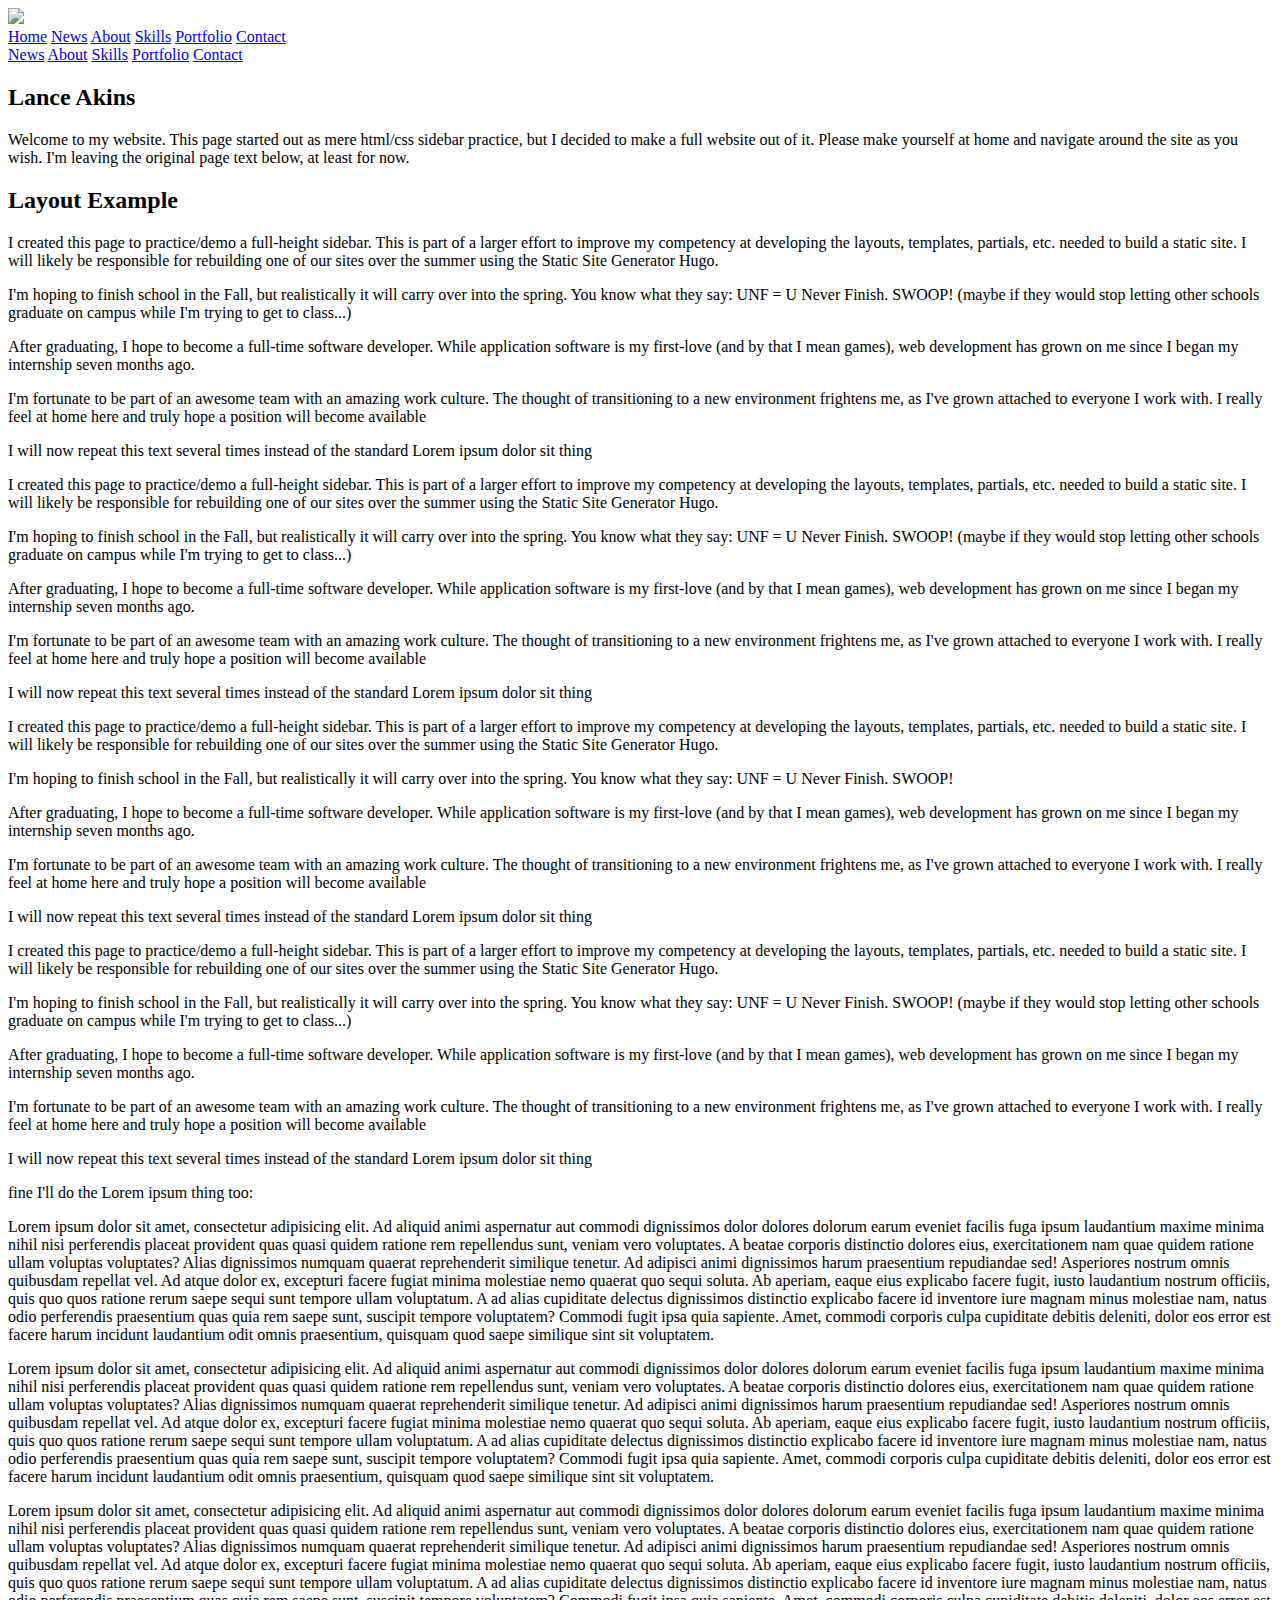
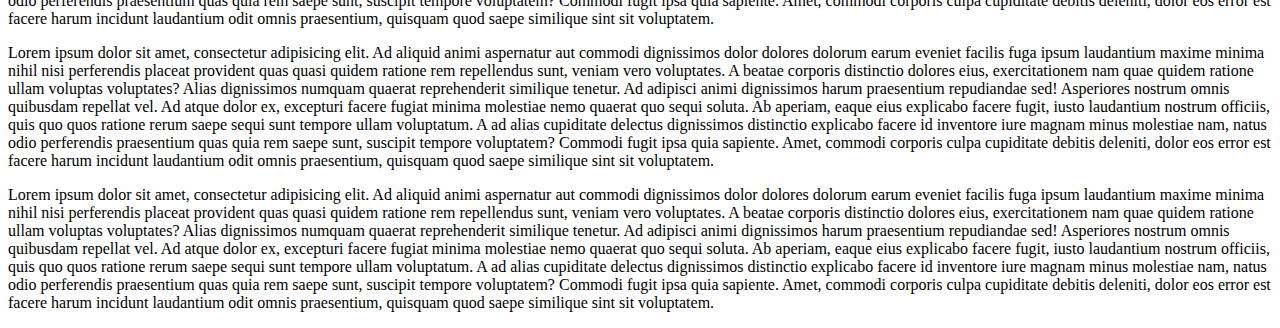
==== layouts/index.html @ f9a26187 "changed some wording" ====
<!DOCTYPE html>
<html>
<head>
<!-- <meta name="viewport" content="width=device-width, initial-scale=1"> -->
<!-- <link rel="stylesheet" href="https://www.w3schools.com/w3css/4/w3.css"> -->
 <link rel = "stylesheet"
   type = "text/css"
   href = "style.css" />
</head>
<body>

<!--logo-->
<div class ="logo">
<a href="index.html">
	<img src="logo.jpg"/>
</a>
</div>


<!--Top navigation-->
<div class="topnav">
	<a class="active" href="index.html">Home</a>
	<a href="news.html">News</a>	
	<a href="about.html">About</a>
	<a href="skills.html">Skills</a>
	<a href="portfolio.html">Portfolio</a>
	<a href="contact.html">Contact</a>
</div>

<!--Side navigation -->
<div class="sidenav">
	<a href="news.html">News</a>	
	<a href="about.html">About</a>
	<a href="skills.html">Skills</a>
	<a href="portfolio.html">Portfolio</a>
	<a href="contact.html">Contact</a>
</div>

<!-- Page content -->
<div class="main">
	<h2> Lance Akins </h2>
	<p> Welcome to my website. This page started out as mere html/css sidebar practice, but I decided to make a full website out of it. Please make yourself at home and navigate around the site as you wish. I'm leaving the original page text below, at least for now.
	<h2> Layout Example</h2>
	<p>I created this page to practice/demo a full-height sidebar. This is part of a larger effort to improve my competency at developing the layouts, templates, partials, etc. needed to build a static site. I will likely be responsible for rebuilding one of our sites over the summer using the Static Site Generator Hugo.</p>
	
	<p>I'm hoping to finish school in the Fall, but realistically it will carry over into the spring. You know what they say:  UNF = U Never Finish. SWOOP! (maybe if they would stop letting other schools graduate on campus while I'm trying to get to class...)</p>
	
	<p>After graduating, I hope to become a full-time software developer. While application software is my first-love (and by that I mean games), web development has grown on me since I began my internship seven months ago.<p>
	
	<p>I'm fortunate to be part of an awesome team with an amazing work culture. The thought of transitioning to a new environment frightens me, as I've grown attached to everyone I work with. I really feel at home here and truly hope a position will become available<p>
	
	<p>I will now repeat this text several times instead of the standard Lorem ipsum dolor sit thing<p>
	
	<p>I created this page to practice/demo a full-height sidebar. This is part of a larger effort to improve my competency at developing the layouts, templates, partials, etc. needed to build a static site. I will likely be responsible for rebuilding one of our sites over the summer using the Static Site Generator Hugo.</p>
	
	<p>I'm hoping to finish school in the Fall, but realistically it will carry over into the spring. You know what they say:  UNF = U Never Finish. SWOOP! (maybe if they would stop letting other schools graduate on campus while I'm trying to get to class...)</p>
	
	<p>After graduating, I hope to become a full-time software developer. While application software is my first-love (and by that I mean games), web development has grown on me since I began my internship seven months ago.<p>
	
	<p>I'm fortunate to be part of an awesome team with an amazing work culture. The thought of transitioning to a new environment frightens me, as I've grown attached to everyone I work with. I really feel at home here and truly hope a position will become available<p>
	
	<p>I will now repeat this text several times instead of the standard Lorem ipsum dolor sit thing<p>
	<p>I created this page to practice/demo a full-height sidebar. This is part of a larger effort to improve my competency at developing the layouts, templates, partials, etc. needed to build a static site. I will likely be responsible for rebuilding one of our sites over the summer using the Static Site Generator Hugo.</p>
	
	<p>I'm hoping to finish school in the Fall, but realistically it will carry over into the spring. You know what they say:  UNF = U Never Finish. SWOOP!</p>
	
	<p>After graduating, I hope to become a full-time software developer. While application software is my first-love (and by that I mean games), web development has grown on me since I began my internship seven months ago.<p>
	
	<p>I'm fortunate to be part of an awesome team with an amazing work culture. The thought of transitioning to a new environment frightens me, as I've grown attached to everyone I work with. I really feel at home here and truly hope a position will become available<p>
	
	<p>I will now repeat this text several times instead of the standard Lorem ipsum dolor sit thing<p>
	<p>I created this page to practice/demo a full-height sidebar. This is part of a larger effort to improve my competency at developing the layouts, templates, partials, etc. needed to build a static site. I will likely be responsible for rebuilding one of our sites over the summer using the Static Site Generator Hugo.</p>
	
	<p>I'm hoping to finish school in the Fall, but realistically it will carry over into the spring. You know what they say:  UNF = U Never Finish. SWOOP! (maybe if they would stop letting other schools graduate on campus while I'm trying to get to class...)</p>
	
	<p>After graduating, I hope to become a full-time software developer. While application software is my first-love (and by that I mean games), web development has grown on me since I began my internship seven months ago.<p>
	
	<p>I'm fortunate to be part of an awesome team with an amazing work culture. The thought of transitioning to a new environment frightens me, as I've grown attached to everyone I work with. I really feel at home here and truly hope a position will become available<p>
	
	<p>I will now repeat this text several times instead of the standard Lorem ipsum dolor sit thing<p>
	
	<p>fine I'll do the Lorem ipsum thing too:<p>
	
	<p>Lorem ipsum dolor sit amet, consectetur adipisicing elit. Ad aliquid animi aspernatur aut commodi dignissimos dolor dolores dolorum earum eveniet facilis fuga ipsum laudantium maxime minima nihil nisi perferendis placeat provident quas quasi quidem ratione rem repellendus sunt, veniam vero voluptates. A beatae corporis distinctio dolores eius, exercitationem nam quae quidem ratione ullam voluptas voluptates? Alias dignissimos numquam quaerat reprehenderit similique tenetur. Ad adipisci animi dignissimos harum praesentium repudiandae sed! Asperiores nostrum omnis quibusdam repellat vel. Ad atque dolor ex, excepturi facere fugiat minima molestiae nemo quaerat quo sequi soluta. Ab aperiam, eaque eius explicabo facere fugit, iusto laudantium nostrum officiis, quis quo quos ratione rerum saepe sequi sunt tempore ullam voluptatum. A ad alias cupiditate delectus dignissimos distinctio explicabo facere id inventore iure magnam minus molestiae nam, natus odio perferendis praesentium quas quia rem saepe sunt, suscipit tempore voluptatem? Commodi fugit ipsa quia sapiente. Amet, commodi corporis culpa cupiditate debitis deleniti, dolor eos error est facere harum incidunt laudantium odit omnis praesentium, quisquam quod saepe similique sint sit voluptatem.</p>
	
	<p>Lorem ipsum dolor sit amet, consectetur adipisicing elit. Ad aliquid animi aspernatur aut commodi dignissimos dolor dolores dolorum earum eveniet facilis fuga ipsum laudantium maxime minima nihil nisi perferendis placeat provident quas quasi quidem ratione rem repellendus sunt, veniam vero voluptates. A beatae corporis distinctio dolores eius, exercitationem nam quae quidem ratione ullam voluptas voluptates? Alias dignissimos numquam quaerat reprehenderit similique tenetur. Ad adipisci animi dignissimos harum praesentium repudiandae sed! Asperiores nostrum omnis quibusdam repellat vel. Ad atque dolor ex, excepturi facere fugiat minima molestiae nemo quaerat quo sequi soluta. Ab aperiam, eaque eius explicabo facere fugit, iusto laudantium nostrum officiis, quis quo quos ratione rerum saepe sequi sunt tempore ullam voluptatum. A ad alias cupiditate delectus dignissimos distinctio explicabo facere id inventore iure magnam minus molestiae nam, natus odio perferendis praesentium quas quia rem saepe sunt, suscipit tempore voluptatem? Commodi fugit ipsa quia sapiente. Amet, commodi corporis culpa cupiditate debitis deleniti, dolor eos error est facere harum incidunt laudantium odit omnis praesentium, quisquam quod saepe similique sint sit voluptatem.</p>
	
	<p>Lorem ipsum dolor sit amet, consectetur adipisicing elit. Ad aliquid animi aspernatur aut commodi dignissimos dolor dolores dolorum earum eveniet facilis fuga ipsum laudantium maxime minima nihil nisi perferendis placeat provident quas quasi quidem ratione rem repellendus sunt, veniam vero voluptates. A beatae corporis distinctio dolores eius, exercitationem nam quae quidem ratione ullam voluptas voluptates? Alias dignissimos numquam quaerat reprehenderit similique tenetur. Ad adipisci animi dignissimos harum praesentium repudiandae sed! Asperiores nostrum omnis quibusdam repellat vel. Ad atque dolor ex, excepturi facere fugiat minima molestiae nemo quaerat quo sequi soluta. Ab aperiam, eaque eius explicabo facere fugit, iusto laudantium nostrum officiis, quis quo quos ratione rerum saepe sequi sunt tempore ullam voluptatum. A ad alias cupiditate delectus dignissimos distinctio explicabo facere id inventore iure magnam minus molestiae nam, natus odio perferendis praesentium quas quia rem saepe sunt, suscipit tempore voluptatem? Commodi fugit ipsa quia sapiente. Amet, commodi corporis culpa cupiditate debitis deleniti, dolor eos error est facere harum incidunt laudantium odit omnis praesentium, quisquam quod saepe similique sint sit voluptatem.</p>
	
	<p>Lorem ipsum dolor sit amet, consectetur adipisicing elit. Ad aliquid animi aspernatur aut commodi dignissimos dolor dolores dolorum earum eveniet facilis fuga ipsum laudantium maxime minima nihil nisi perferendis placeat provident quas quasi quidem ratione rem repellendus sunt, veniam vero voluptates. A beatae corporis distinctio dolores eius, exercitationem nam quae quidem ratione ullam voluptas voluptates? Alias dignissimos numquam quaerat reprehenderit similique tenetur. Ad adipisci animi dignissimos harum praesentium repudiandae sed! Asperiores nostrum omnis quibusdam repellat vel. Ad atque dolor ex, excepturi facere fugiat minima molestiae nemo quaerat quo sequi soluta. Ab aperiam, eaque eius explicabo facere fugit, iusto laudantium nostrum officiis, quis quo quos ratione rerum saepe sequi sunt tempore ullam voluptatum. A ad alias cupiditate delectus dignissimos distinctio explicabo facere id inventore iure magnam minus molestiae nam, natus odio perferendis praesentium quas quia rem saepe sunt, suscipit tempore voluptatem? Commodi fugit ipsa quia sapiente. Amet, commodi corporis culpa cupiditate debitis deleniti, dolor eos error est facere harum incidunt laudantium odit omnis praesentium, quisquam quod saepe similique sint sit voluptatem.</p>
	
	<p>Lorem ipsum dolor sit amet, consectetur adipisicing elit. Ad aliquid animi aspernatur aut commodi dignissimos dolor dolores dolorum earum eveniet facilis fuga ipsum laudantium maxime minima nihil nisi perferendis placeat provident quas quasi quidem ratione rem repellendus sunt, veniam vero voluptates. A beatae corporis distinctio dolores eius, exercitationem nam quae quidem ratione ullam voluptas voluptates? Alias dignissimos numquam quaerat reprehenderit similique tenetur. Ad adipisci animi dignissimos harum praesentium repudiandae sed! Asperiores nostrum omnis quibusdam repellat vel. Ad atque dolor ex, excepturi facere fugiat minima molestiae nemo quaerat quo sequi soluta. Ab aperiam, eaque eius explicabo facere fugit, iusto laudantium nostrum officiis, quis quo quos ratione rerum saepe sequi sunt tempore ullam voluptatum. A ad alias cupiditate delectus dignissimos distinctio explicabo facere id inventore iure magnam minus molestiae nam, natus odio perferendis praesentium quas quia rem saepe sunt, suscipit tempore voluptatem? Commodi fugit ipsa quia sapiente. Amet, commodi corporis culpa cupiditate debitis deleniti, dolor eos error est facere harum incidunt laudantium odit omnis praesentium, quisquam quod saepe similique sint sit voluptatem.</p>
	
	
</body>
</html>
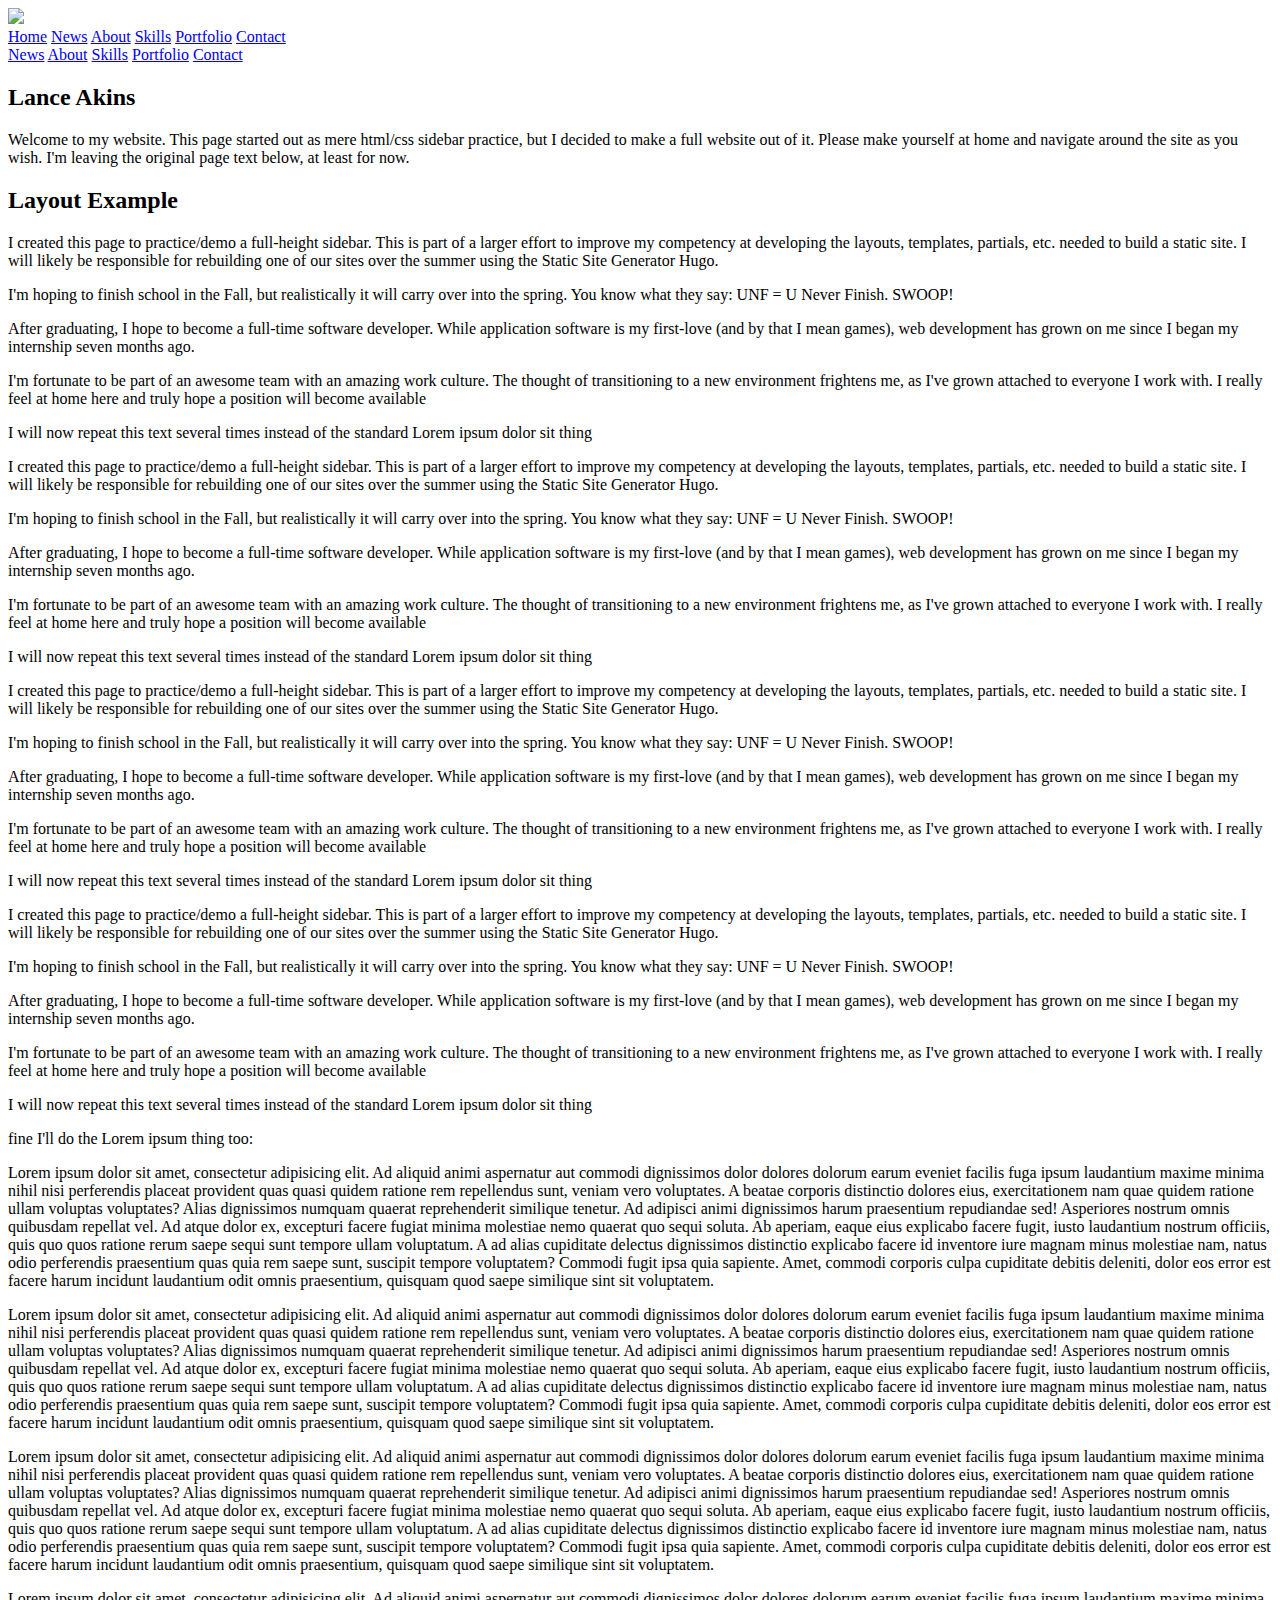
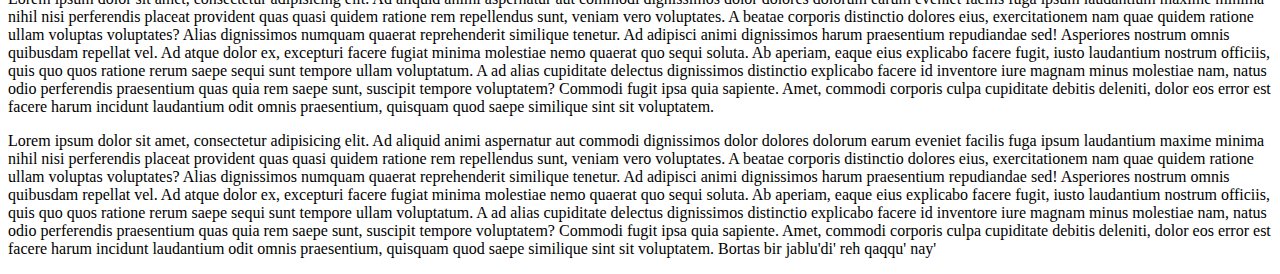
==== commit d806cf0f: "changed more wording" ====
--- a/layouts/index.html
+++ b/layouts/index.html
@@ -43,7 +43,7 @@
 	<h2> Layout Example</h2>
 	<p>I created this page to practice/demo a full-height sidebar. This is part of a larger effort to improve my competency at developing the layouts, templates, partials, etc. needed to build a static site. I will likely be responsible for rebuilding one of our sites over the summer using the Static Site Generator Hugo.</p>
 	
-	<p>I'm hoping to finish school in the Fall, but realistically it will carry over into the spring. You know what they say:  UNF = U Never Finish. SWOOP! (maybe if they would stop letting other schools graduate on campus while I'm trying to get to class...)</p>
+	<p>I'm hoping to finish school in the Fall, but realistically it will carry over into the spring. You know what they say:  UNF = U Never Finish. SWOOP!</p>
 	
 	<p>After graduating, I hope to become a full-time software developer. While application software is my first-love (and by that I mean games), web development has grown on me since I began my internship seven months ago.<p>
 	
@@ -53,7 +53,7 @@
 	
 	<p>I created this page to practice/demo a full-height sidebar. This is part of a larger effort to improve my competency at developing the layouts, templates, partials, etc. needed to build a static site. I will likely be responsible for rebuilding one of our sites over the summer using the Static Site Generator Hugo.</p>
 	
-	<p>I'm hoping to finish school in the Fall, but realistically it will carry over into the spring. You know what they say:  UNF = U Never Finish. SWOOP! (maybe if they would stop letting other schools graduate on campus while I'm trying to get to class...)</p>
+	<p>I'm hoping to finish school in the Fall, but realistically it will carry over into the spring. You know what they say:  UNF = U Never Finish. SWOOP!</p>
 	
 	<p>After graduating, I hope to become a full-time software developer. While application software is my first-love (and by that I mean games), web development has grown on me since I began my internship seven months ago.<p>
 	
@@ -71,7 +71,7 @@
 	<p>I will now repeat this text several times instead of the standard Lorem ipsum dolor sit thing<p>
 	<p>I created this page to practice/demo a full-height sidebar. This is part of a larger effort to improve my competency at developing the layouts, templates, partials, etc. needed to build a static site. I will likely be responsible for rebuilding one of our sites over the summer using the Static Site Generator Hugo.</p>
 	
-	<p>I'm hoping to finish school in the Fall, but realistically it will carry over into the spring. You know what they say:  UNF = U Never Finish. SWOOP! (maybe if they would stop letting other schools graduate on campus while I'm trying to get to class...)</p>
+	<p>I'm hoping to finish school in the Fall, but realistically it will carry over into the spring. You know what they say:  UNF = U Never Finish. SWOOP!</p>
 	
 	<p>After graduating, I hope to become a full-time software developer. While application software is my first-love (and by that I mean games), web development has grown on me since I began my internship seven months ago.<p>
 	
@@ -89,7 +89,7 @@
 	
 	<p>Lorem ipsum dolor sit amet, consectetur adipisicing elit. Ad aliquid animi aspernatur aut commodi dignissimos dolor dolores dolorum earum eveniet facilis fuga ipsum laudantium maxime minima nihil nisi perferendis placeat provident quas quasi quidem ratione rem repellendus sunt, veniam vero voluptates. A beatae corporis distinctio dolores eius, exercitationem nam quae quidem ratione ullam voluptas voluptates? Alias dignissimos numquam quaerat reprehenderit similique tenetur. Ad adipisci animi dignissimos harum praesentium repudiandae sed! Asperiores nostrum omnis quibusdam repellat vel. Ad atque dolor ex, excepturi facere fugiat minima molestiae nemo quaerat quo sequi soluta. Ab aperiam, eaque eius explicabo facere fugit, iusto laudantium nostrum officiis, quis quo quos ratione rerum saepe sequi sunt tempore ullam voluptatum. A ad alias cupiditate delectus dignissimos distinctio explicabo facere id inventore iure magnam minus molestiae nam, natus odio perferendis praesentium quas quia rem saepe sunt, suscipit tempore voluptatem? Commodi fugit ipsa quia sapiente. Amet, commodi corporis culpa cupiditate debitis deleniti, dolor eos error est facere harum incidunt laudantium odit omnis praesentium, quisquam quod saepe similique sint sit voluptatem.</p>
 	
-	<p>Lorem ipsum dolor sit amet, consectetur adipisicing elit. Ad aliquid animi aspernatur aut commodi dignissimos dolor dolores dolorum earum eveniet facilis fuga ipsum laudantium maxime minima nihil nisi perferendis placeat provident quas quasi quidem ratione rem repellendus sunt, veniam vero voluptates. A beatae corporis distinctio dolores eius, exercitationem nam quae quidem ratione ullam voluptas voluptates? Alias dignissimos numquam quaerat reprehenderit similique tenetur. Ad adipisci animi dignissimos harum praesentium repudiandae sed! Asperiores nostrum omnis quibusdam repellat vel. Ad atque dolor ex, excepturi facere fugiat minima molestiae nemo quaerat quo sequi soluta. Ab aperiam, eaque eius explicabo facere fugit, iusto laudantium nostrum officiis, quis quo quos ratione rerum saepe sequi sunt tempore ullam voluptatum. A ad alias cupiditate delectus dignissimos distinctio explicabo facere id inventore iure magnam minus molestiae nam, natus odio perferendis praesentium quas quia rem saepe sunt, suscipit tempore voluptatem? Commodi fugit ipsa quia sapiente. Amet, commodi corporis culpa cupiditate debitis deleniti, dolor eos error est facere harum incidunt laudantium odit omnis praesentium, quisquam quod saepe similique sint sit voluptatem.</p>
+	<p>Lorem ipsum dolor sit amet, consectetur adipisicing elit. Ad aliquid animi aspernatur aut commodi dignissimos dolor dolores dolorum earum eveniet facilis fuga ipsum laudantium maxime minima nihil nisi perferendis placeat provident quas quasi quidem ratione rem repellendus sunt, veniam vero voluptates. A beatae corporis distinctio dolores eius, exercitationem nam quae quidem ratione ullam voluptas voluptates? Alias dignissimos numquam quaerat reprehenderit similique tenetur. Ad adipisci animi dignissimos harum praesentium repudiandae sed! Asperiores nostrum omnis quibusdam repellat vel. Ad atque dolor ex, excepturi facere fugiat minima molestiae nemo quaerat quo sequi soluta. Ab aperiam, eaque eius explicabo facere fugit, iusto laudantium nostrum officiis, quis quo quos ratione rerum saepe sequi sunt tempore ullam voluptatum. A ad alias cupiditate delectus dignissimos distinctio explicabo facere id inventore iure magnam minus molestiae nam, natus odio perferendis praesentium quas quia rem saepe sunt, suscipit tempore voluptatem? Commodi fugit ipsa quia sapiente. Amet, commodi corporis culpa cupiditate debitis deleniti, dolor eos error est facere harum incidunt laudantium odit omnis praesentium, quisquam quod saepe similique sint sit voluptatem. Bortas bir jablu'di' reh qaqqu' nay'</p>
 	
 	
 </body>
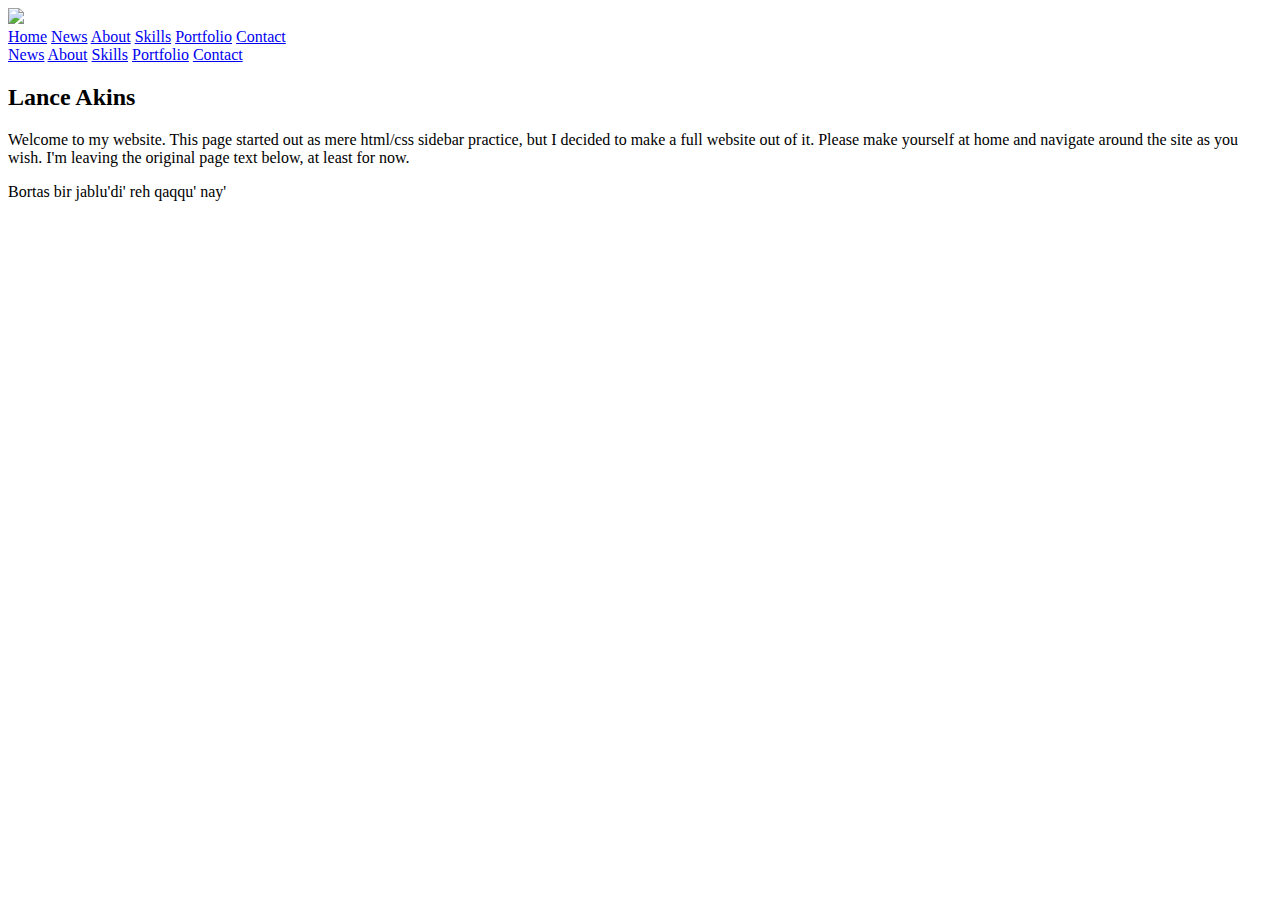
==== commit c7175aa1: "removed repeating text from homepage" ====
--- a/layouts/index.html
+++ b/layouts/index.html
@@ -40,56 +40,8 @@
 <div class="main">
 	<h2> Lance Akins </h2>
 	<p> Welcome to my website. This page started out as mere html/css sidebar practice, but I decided to make a full website out of it. Please make yourself at home and navigate around the site as you wish. I'm leaving the original page text below, at least for now.
-	<h2> Layout Example</h2>
-	<p>I created this page to practice/demo a full-height sidebar. This is part of a larger effort to improve my competency at developing the layouts, templates, partials, etc. needed to build a static site. I will likely be responsible for rebuilding one of our sites over the summer using the Static Site Generator Hugo.</p>
 	
-	<p>I'm hoping to finish school in the Fall, but realistically it will carry over into the spring. You know what they say:  UNF = U Never Finish. SWOOP!</p>
-	
-	<p>After graduating, I hope to become a full-time software developer. While application software is my first-love (and by that I mean games), web development has grown on me since I began my internship seven months ago.<p>
-	
-	<p>I'm fortunate to be part of an awesome team with an amazing work culture. The thought of transitioning to a new environment frightens me, as I've grown attached to everyone I work with. I really feel at home here and truly hope a position will become available<p>
-	
-	<p>I will now repeat this text several times instead of the standard Lorem ipsum dolor sit thing<p>
-	
-	<p>I created this page to practice/demo a full-height sidebar. This is part of a larger effort to improve my competency at developing the layouts, templates, partials, etc. needed to build a static site. I will likely be responsible for rebuilding one of our sites over the summer using the Static Site Generator Hugo.</p>
-	
-	<p>I'm hoping to finish school in the Fall, but realistically it will carry over into the spring. You know what they say:  UNF = U Never Finish. SWOOP!</p>
-	
-	<p>After graduating, I hope to become a full-time software developer. While application software is my first-love (and by that I mean games), web development has grown on me since I began my internship seven months ago.<p>
-	
-	<p>I'm fortunate to be part of an awesome team with an amazing work culture. The thought of transitioning to a new environment frightens me, as I've grown attached to everyone I work with. I really feel at home here and truly hope a position will become available<p>
-	
-	<p>I will now repeat this text several times instead of the standard Lorem ipsum dolor sit thing<p>
-	<p>I created this page to practice/demo a full-height sidebar. This is part of a larger effort to improve my competency at developing the layouts, templates, partials, etc. needed to build a static site. I will likely be responsible for rebuilding one of our sites over the summer using the Static Site Generator Hugo.</p>
-	
-	<p>I'm hoping to finish school in the Fall, but realistically it will carry over into the spring. You know what they say:  UNF = U Never Finish. SWOOP!</p>
-	
-	<p>After graduating, I hope to become a full-time software developer. While application software is my first-love (and by that I mean games), web development has grown on me since I began my internship seven months ago.<p>
-	
-	<p>I'm fortunate to be part of an awesome team with an amazing work culture. The thought of transitioning to a new environment frightens me, as I've grown attached to everyone I work with. I really feel at home here and truly hope a position will become available<p>
-	
-	<p>I will now repeat this text several times instead of the standard Lorem ipsum dolor sit thing<p>
-	<p>I created this page to practice/demo a full-height sidebar. This is part of a larger effort to improve my competency at developing the layouts, templates, partials, etc. needed to build a static site. I will likely be responsible for rebuilding one of our sites over the summer using the Static Site Generator Hugo.</p>
-	
-	<p>I'm hoping to finish school in the Fall, but realistically it will carry over into the spring. You know what they say:  UNF = U Never Finish. SWOOP!</p>
-	
-	<p>After graduating, I hope to become a full-time software developer. While application software is my first-love (and by that I mean games), web development has grown on me since I began my internship seven months ago.<p>
-	
-	<p>I'm fortunate to be part of an awesome team with an amazing work culture. The thought of transitioning to a new environment frightens me, as I've grown attached to everyone I work with. I really feel at home here and truly hope a position will become available<p>
-	
-	<p>I will now repeat this text several times instead of the standard Lorem ipsum dolor sit thing<p>
-	
-	<p>fine I'll do the Lorem ipsum thing too:<p>
-	
-	<p>Lorem ipsum dolor sit amet, consectetur adipisicing elit. Ad aliquid animi aspernatur aut commodi dignissimos dolor dolores dolorum earum eveniet facilis fuga ipsum laudantium maxime minima nihil nisi perferendis placeat provident quas quasi quidem ratione rem repellendus sunt, veniam vero voluptates. A beatae corporis distinctio dolores eius, exercitationem nam quae quidem ratione ullam voluptas voluptates? Alias dignissimos numquam quaerat reprehenderit similique tenetur. Ad adipisci animi dignissimos harum praesentium repudiandae sed! Asperiores nostrum omnis quibusdam repellat vel. Ad atque dolor ex, excepturi facere fugiat minima molestiae nemo quaerat quo sequi soluta. Ab aperiam, eaque eius explicabo facere fugit, iusto laudantium nostrum officiis, quis quo quos ratione rerum saepe sequi sunt tempore ullam voluptatum. A ad alias cupiditate delectus dignissimos distinctio explicabo facere id inventore iure magnam minus molestiae nam, natus odio perferendis praesentium quas quia rem saepe sunt, suscipit tempore voluptatem? Commodi fugit ipsa quia sapiente. Amet, commodi corporis culpa cupiditate debitis deleniti, dolor eos error est facere harum incidunt laudantium odit omnis praesentium, quisquam quod saepe similique sint sit voluptatem.</p>
-	
-	<p>Lorem ipsum dolor sit amet, consectetur adipisicing elit. Ad aliquid animi aspernatur aut commodi dignissimos dolor dolores dolorum earum eveniet facilis fuga ipsum laudantium maxime minima nihil nisi perferendis placeat provident quas quasi quidem ratione rem repellendus sunt, veniam vero voluptates. A beatae corporis distinctio dolores eius, exercitationem nam quae quidem ratione ullam voluptas voluptates? Alias dignissimos numquam quaerat reprehenderit similique tenetur. Ad adipisci animi dignissimos harum praesentium repudiandae sed! Asperiores nostrum omnis quibusdam repellat vel. Ad atque dolor ex, excepturi facere fugiat minima molestiae nemo quaerat quo sequi soluta. Ab aperiam, eaque eius explicabo facere fugit, iusto laudantium nostrum officiis, quis quo quos ratione rerum saepe sequi sunt tempore ullam voluptatum. A ad alias cupiditate delectus dignissimos distinctio explicabo facere id inventore iure magnam minus molestiae nam, natus odio perferendis praesentium quas quia rem saepe sunt, suscipit tempore voluptatem? Commodi fugit ipsa quia sapiente. Amet, commodi corporis culpa cupiditate debitis deleniti, dolor eos error est facere harum incidunt laudantium odit omnis praesentium, quisquam quod saepe similique sint sit voluptatem.</p>
-	
-	<p>Lorem ipsum dolor sit amet, consectetur adipisicing elit. Ad aliquid animi aspernatur aut commodi dignissimos dolor dolores dolorum earum eveniet facilis fuga ipsum laudantium maxime minima nihil nisi perferendis placeat provident quas quasi quidem ratione rem repellendus sunt, veniam vero voluptates. A beatae corporis distinctio dolores eius, exercitationem nam quae quidem ratione ullam voluptas voluptates? Alias dignissimos numquam quaerat reprehenderit similique tenetur. Ad adipisci animi dignissimos harum praesentium repudiandae sed! Asperiores nostrum omnis quibusdam repellat vel. Ad atque dolor ex, excepturi facere fugiat minima molestiae nemo quaerat quo sequi soluta. Ab aperiam, eaque eius explicabo facere fugit, iusto laudantium nostrum officiis, quis quo quos ratione rerum saepe sequi sunt tempore ullam voluptatum. A ad alias cupiditate delectus dignissimos distinctio explicabo facere id inventore iure magnam minus molestiae nam, natus odio perferendis praesentium quas quia rem saepe sunt, suscipit tempore voluptatem? Commodi fugit ipsa quia sapiente. Amet, commodi corporis culpa cupiditate debitis deleniti, dolor eos error est facere harum incidunt laudantium odit omnis praesentium, quisquam quod saepe similique sint sit voluptatem.</p>
-	
-	<p>Lorem ipsum dolor sit amet, consectetur adipisicing elit. Ad aliquid animi aspernatur aut commodi dignissimos dolor dolores dolorum earum eveniet facilis fuga ipsum laudantium maxime minima nihil nisi perferendis placeat provident quas quasi quidem ratione rem repellendus sunt, veniam vero voluptates. A beatae corporis distinctio dolores eius, exercitationem nam quae quidem ratione ullam voluptas voluptates? Alias dignissimos numquam quaerat reprehenderit similique tenetur. Ad adipisci animi dignissimos harum praesentium repudiandae sed! Asperiores nostrum omnis quibusdam repellat vel. Ad atque dolor ex, excepturi facere fugiat minima molestiae nemo quaerat quo sequi soluta. Ab aperiam, eaque eius explicabo facere fugit, iusto laudantium nostrum officiis, quis quo quos ratione rerum saepe sequi sunt tempore ullam voluptatum. A ad alias cupiditate delectus dignissimos distinctio explicabo facere id inventore iure magnam minus molestiae nam, natus odio perferendis praesentium quas quia rem saepe sunt, suscipit tempore voluptatem? Commodi fugit ipsa quia sapiente. Amet, commodi corporis culpa cupiditate debitis deleniti, dolor eos error est facere harum incidunt laudantium odit omnis praesentium, quisquam quod saepe similique sint sit voluptatem.</p>
-	
-	<p>Lorem ipsum dolor sit amet, consectetur adipisicing elit. Ad aliquid animi aspernatur aut commodi dignissimos dolor dolores dolorum earum eveniet facilis fuga ipsum laudantium maxime minima nihil nisi perferendis placeat provident quas quasi quidem ratione rem repellendus sunt, veniam vero voluptates. A beatae corporis distinctio dolores eius, exercitationem nam quae quidem ratione ullam voluptas voluptates? Alias dignissimos numquam quaerat reprehenderit similique tenetur. Ad adipisci animi dignissimos harum praesentium repudiandae sed! Asperiores nostrum omnis quibusdam repellat vel. Ad atque dolor ex, excepturi facere fugiat minima molestiae nemo quaerat quo sequi soluta. Ab aperiam, eaque eius explicabo facere fugit, iusto laudantium nostrum officiis, quis quo quos ratione rerum saepe sequi sunt tempore ullam voluptatum. A ad alias cupiditate delectus dignissimos distinctio explicabo facere id inventore iure magnam minus molestiae nam, natus odio perferendis praesentium quas quia rem saepe sunt, suscipit tempore voluptatem? Commodi fugit ipsa quia sapiente. Amet, commodi corporis culpa cupiditate debitis deleniti, dolor eos error est facere harum incidunt laudantium odit omnis praesentium, quisquam quod saepe similique sint sit voluptatem. Bortas bir jablu'di' reh qaqqu' nay'</p>
+	<p> Bortas bir jablu'di' reh qaqqu' nay'</p>
 	
 	
 </body>
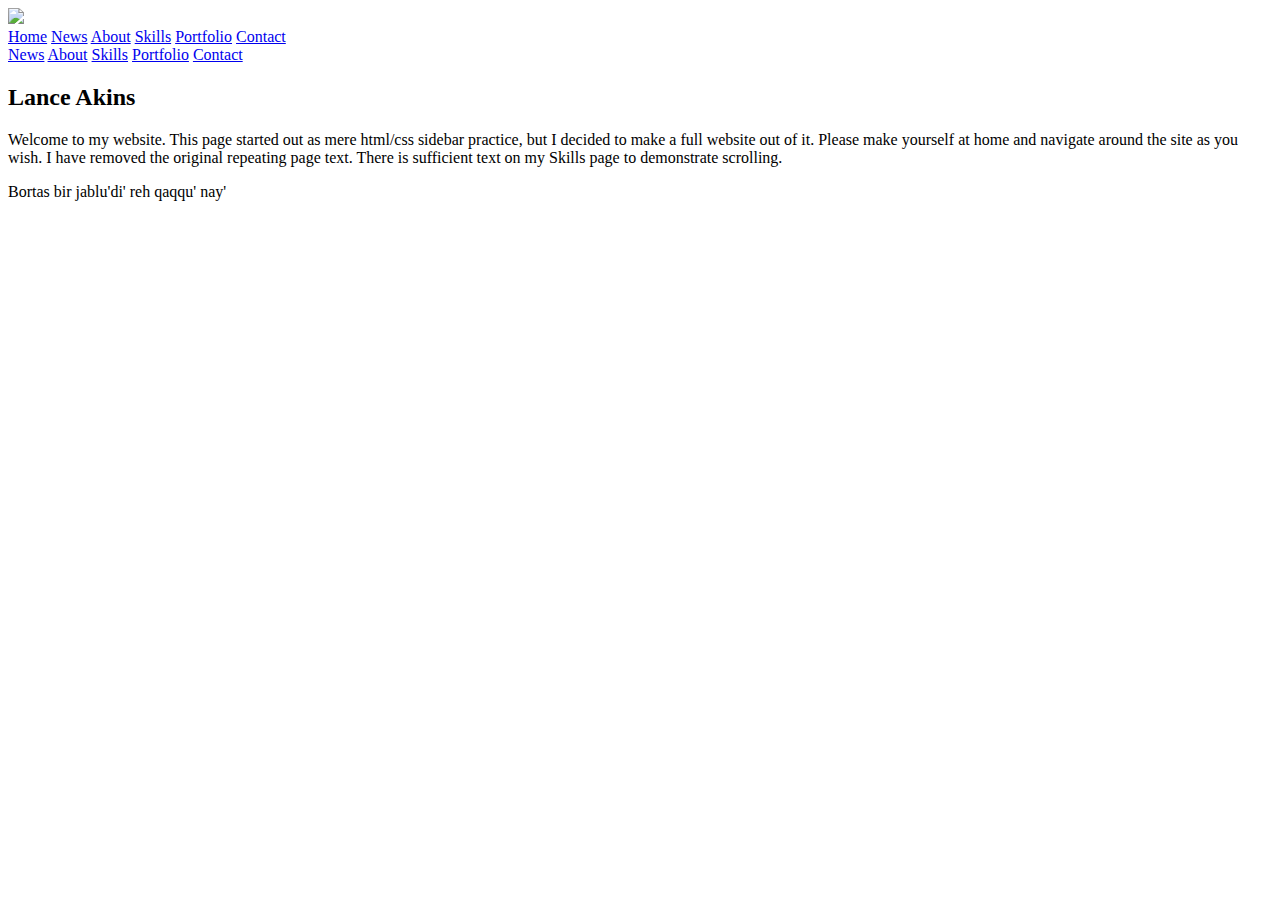
==== commit 7dbc398e: "asdfsadf" ====
--- a/layouts/index.html
+++ b/layouts/index.html
@@ -39,7 +39,7 @@
 <!-- Page content -->
 <div class="main">
 	<h2> Lance Akins </h2>
-	<p> Welcome to my website. This page started out as mere html/css sidebar practice, but I decided to make a full website out of it. Please make yourself at home and navigate around the site as you wish. I'm leaving the original page text below, at least for now.
+	<p> Welcome to my website. This page started out as mere html/css sidebar practice, but I decided to make a full website out of it. Please make yourself at home and navigate around the site as you wish. I have removed the original repeating page text. There is sufficient text on my Skills page to demonstrate scrolling.<p>
 	
 	<p> Bortas bir jablu'di' reh qaqqu' nay'</p>
 	
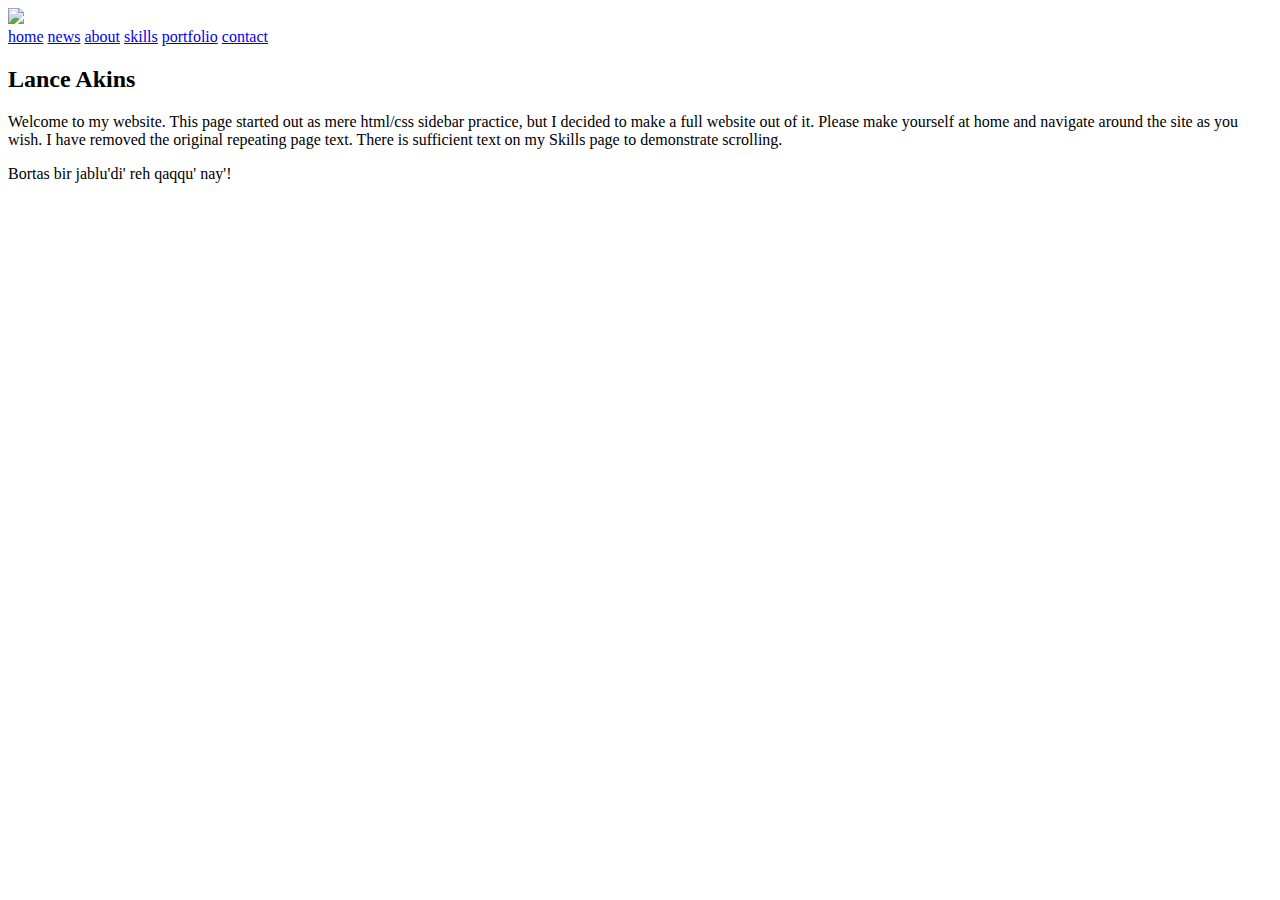
==== commit b69f949e: "got rid of side nav" ====
--- a/layouts/index.html
+++ b/layouts/index.html
@@ -19,29 +19,29 @@
 
 <!--Top navigation-->
 <div class="topnav">
-	<a class="active" href="index.html">Home</a>
-	<a href="news.html">News</a>	
-	<a href="about.html">About</a>
-	<a href="skills.html">Skills</a>
-	<a href="portfolio.html">Portfolio</a>
-	<a href="contact.html">Contact</a>
+	<a class="active" href="index.html">home</a>
+	<a href="news.html">news</a>	
+	<a href="about.html">about</a>
+	<a href="skills.html">skills</a>
+	<a href="portfolio.html">portfolio</a>
+	<a href="contact.html">contact</a>
 </div>
 
 <!--Side navigation -->
-<div class="sidenav">
-	<a href="news.html">News</a>	
-	<a href="about.html">About</a>
-	<a href="skills.html">Skills</a>
-	<a href="portfolio.html">Portfolio</a>
-	<a href="contact.html">Contact</a>
-</div>
+<!-- <div class="sidenav"> -->
+	<!-- <a href="news.html">News</a>	 -->
+	<!-- <a href="about.html">About</a> -->
+	<!-- <a href="skills.html">Skills</a> -->
+	<!-- <a href="portfolio.html">Portfolio</a> -->
+	<!-- <a href="contact.html">Contact</a> -->
+<!-- </div> -->
 
 <!-- Page content -->
 <div class="main">
 	<h2> Lance Akins </h2>
 	<p> Welcome to my website. This page started out as mere html/css sidebar practice, but I decided to make a full website out of it. Please make yourself at home and navigate around the site as you wish. I have removed the original repeating page text. There is sufficient text on my Skills page to demonstrate scrolling.<p>
 	
-	<p> Bortas bir jablu'di' reh qaqqu' nay'</p>
+	<p> Bortas bir jablu'di' reh qaqqu' nay'!</p>
 	
 	
 </body>
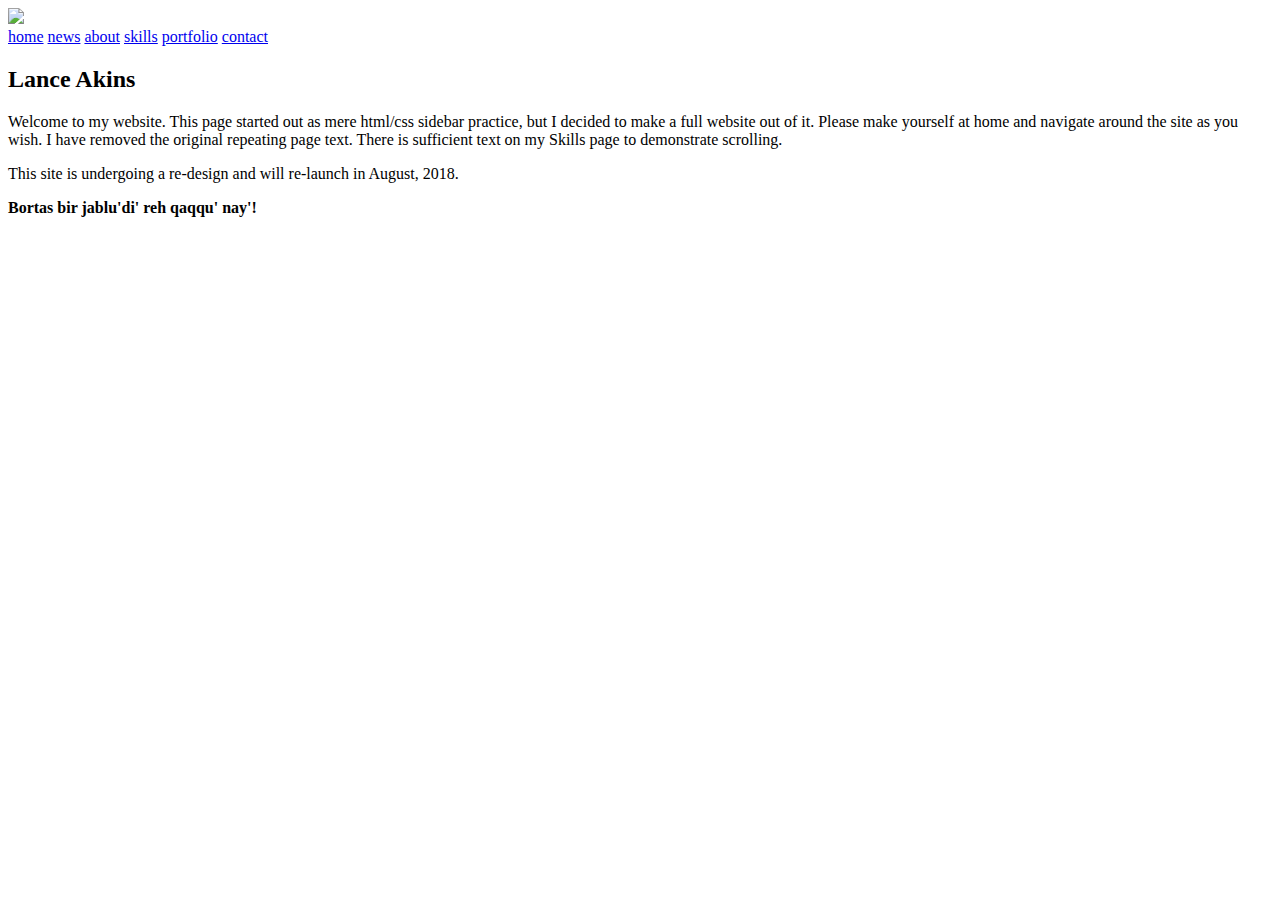
==== commit 7f43270c: "sdddffsdf" ====
--- a/layouts/index.html
+++ b/layouts/index.html
@@ -41,7 +41,10 @@
 	<h2> Lance Akins </h2>
 	<p> Welcome to my website. This page started out as mere html/css sidebar practice, but I decided to make a full website out of it. Please make yourself at home and navigate around the site as you wish. I have removed the original repeating page text. There is sufficient text on my Skills page to demonstrate scrolling.<p>
 	
-	<p> Bortas bir jablu'di' reh qaqqu' nay'!</p>
+	
+	<p>This site is undergoing a re-design and will re-launch in August, 2018.</p>
+	
+	<strong> Bortas bir jablu'di' reh qaqqu' nay'!</strong>
 	
 	
 </body>
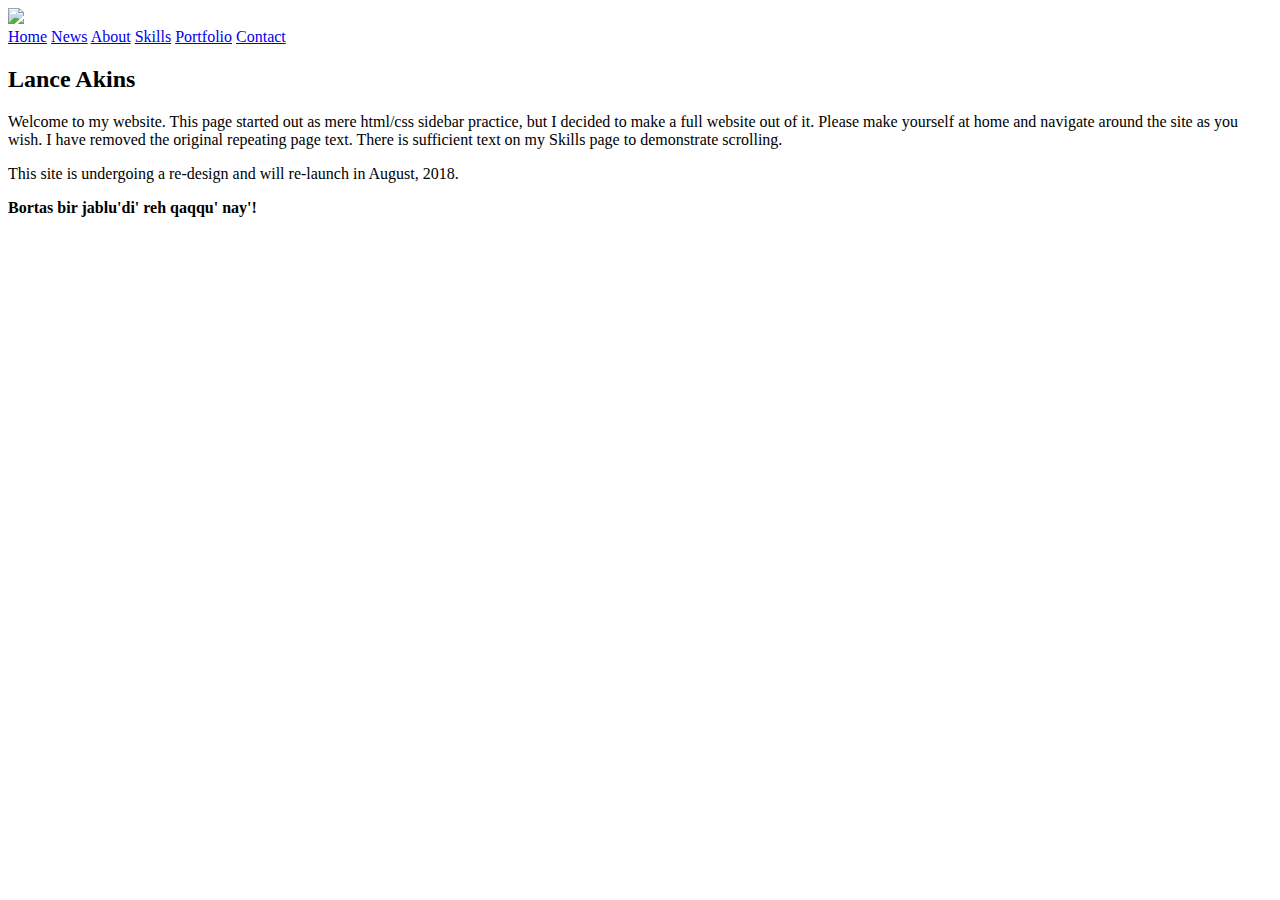
==== commit a67e227a: "update wasdkljasd" ====
--- a/layouts/index.html
+++ b/layouts/index.html
@@ -19,12 +19,12 @@
 
 <!--Top navigation-->
 <div class="topnav">
-	<a class="active" href="index.html">home</a>
-	<a href="news.html">news</a>	
-	<a href="about.html">about</a>
-	<a href="skills.html">skills</a>
-	<a href="portfolio.html">portfolio</a>
-	<a href="contact.html">contact</a>
+	<a class="active" href="index.html">Home</a>
+	<a href="news.html">News</a>	
+	<a href="about.html">About</a>
+	<a href="skills.html">Skills</a>
+	<a href="portfolio.html">Portfolio</a>
+	<a href="contact.html">Contact</a>
 </div>
 
 <!--Side navigation -->
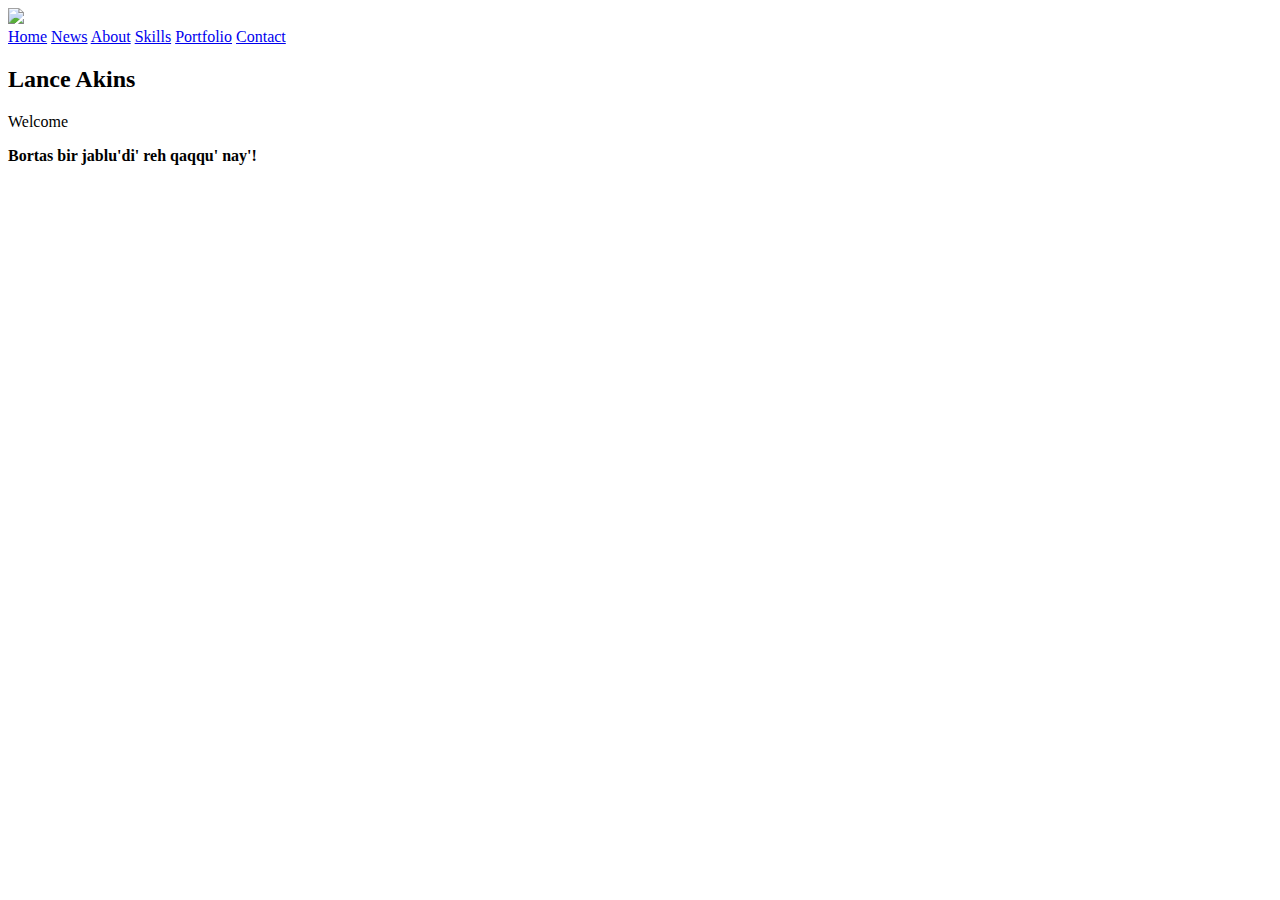
==== commit 79ea0532: "Update index.html" ====
--- a/layouts/index.html
+++ b/layouts/index.html
@@ -39,13 +39,10 @@
 <!-- Page content -->
 <div class="main">
 	<h2> Lance Akins </h2>
-	<p> Welcome to my website. This page started out as mere html/css sidebar practice, but I decided to make a full website out of it. Please make yourself at home and navigate around the site as you wish. I have removed the original repeating page text. There is sufficient text on my Skills page to demonstrate scrolling.<p>
-	
-	
-	<p>This site is undergoing a re-design and will re-launch in August, 2018.</p>
+	<p> Welcome</p>
 	
 	<strong> Bortas bir jablu'di' reh qaqqu' nay'!</strong>
 	
 	
 </body>
-</html>+</html>
